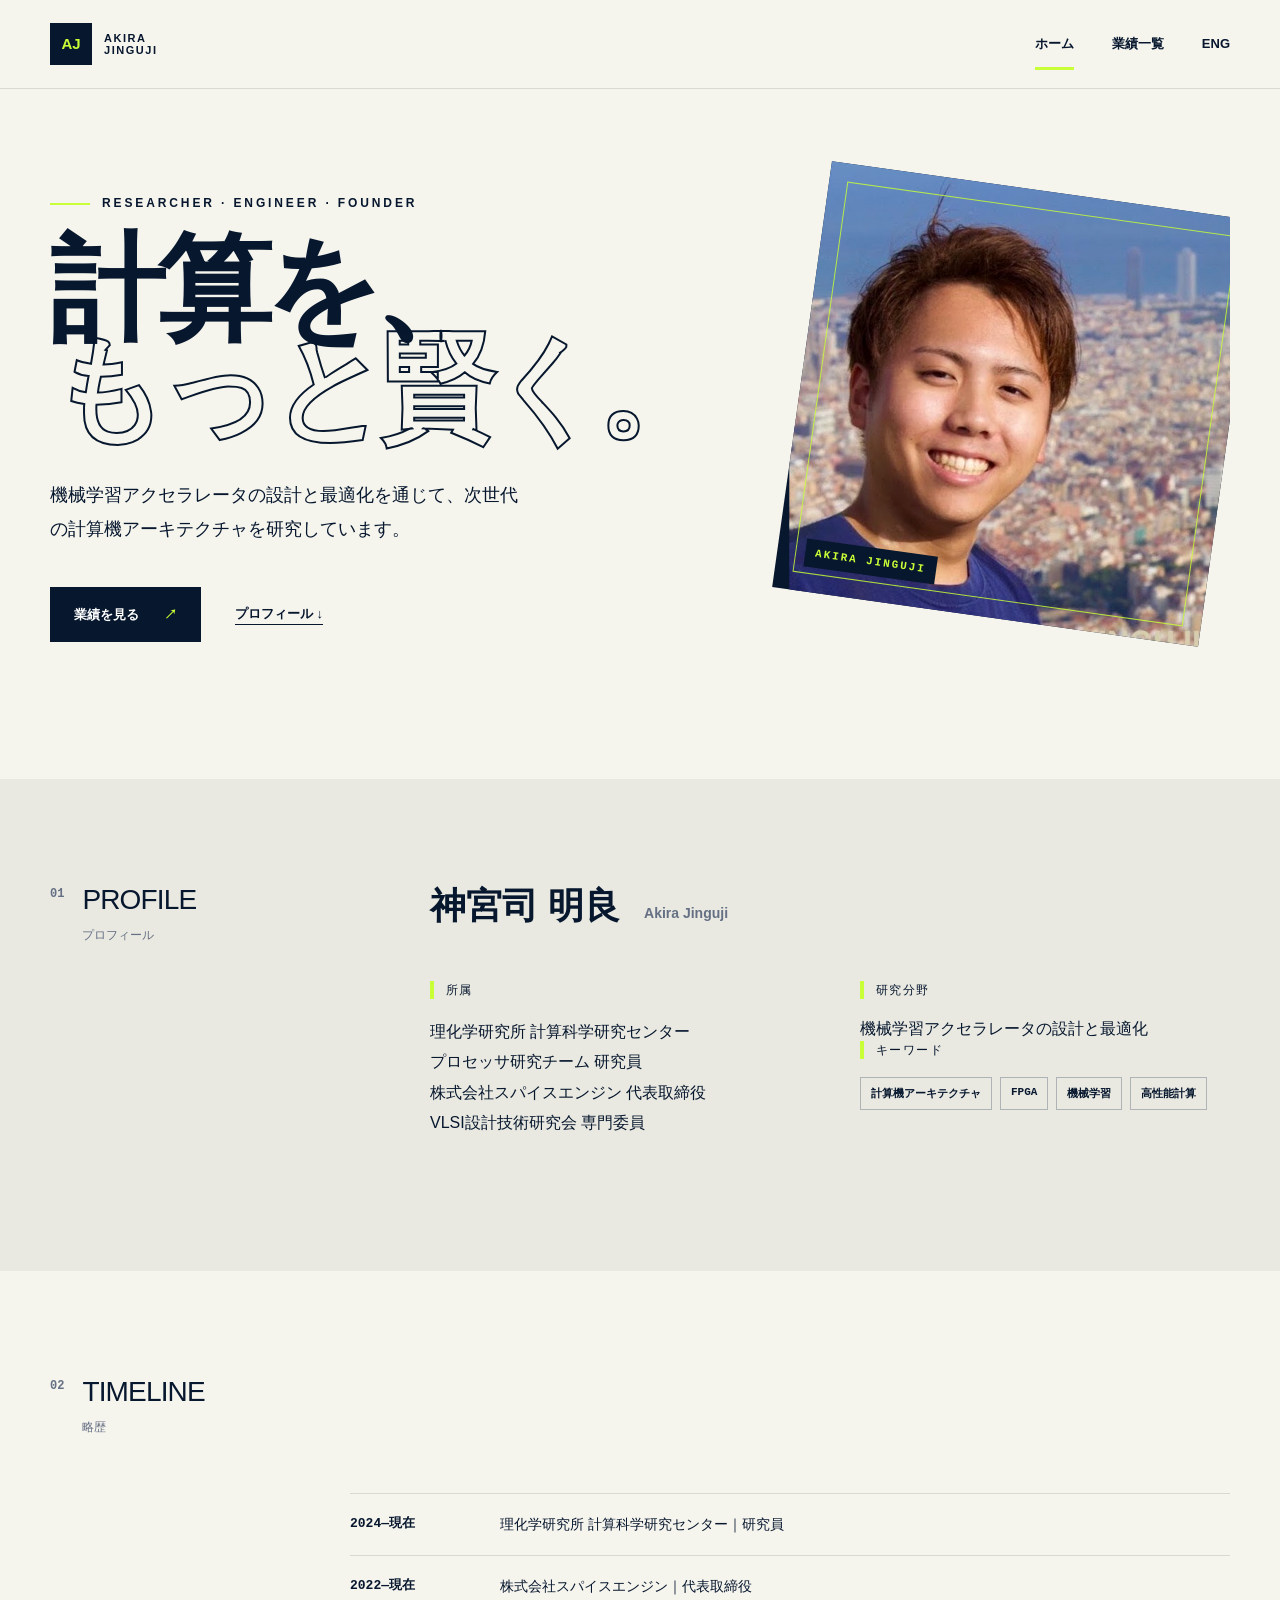
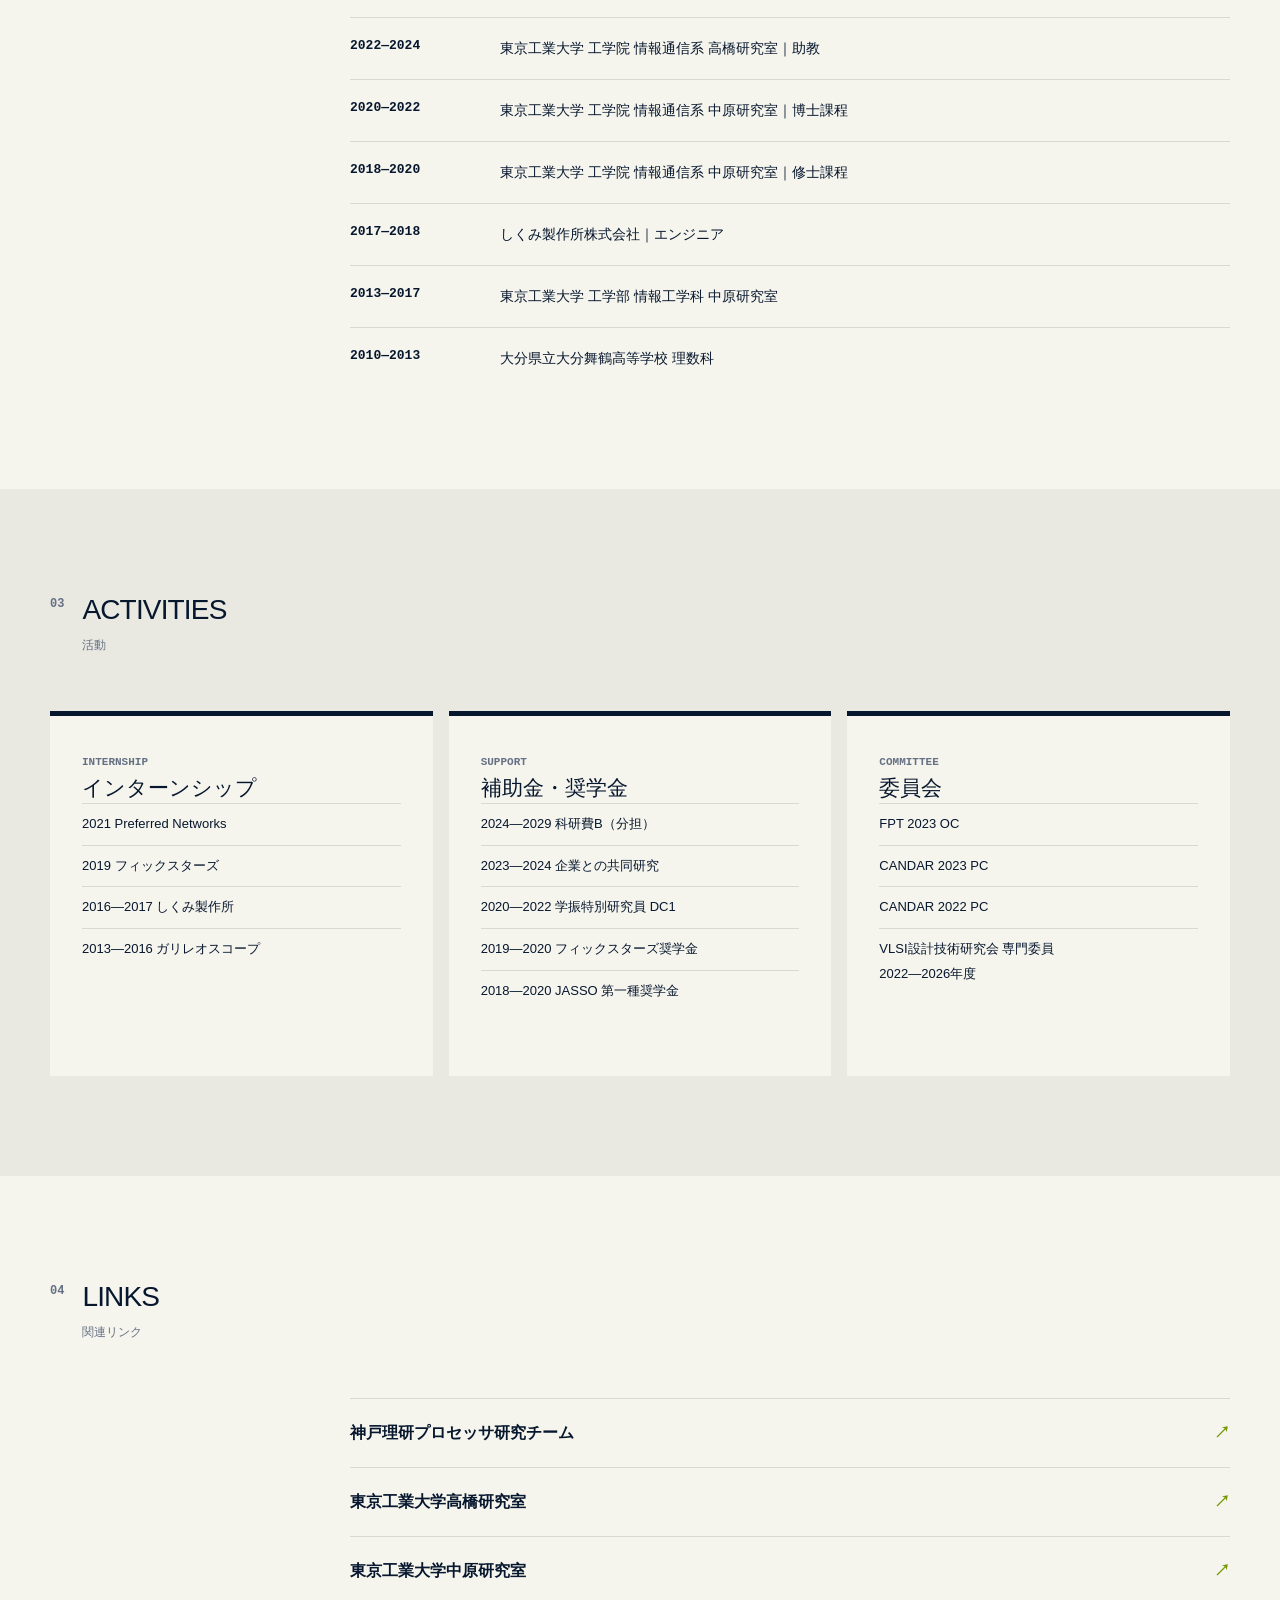
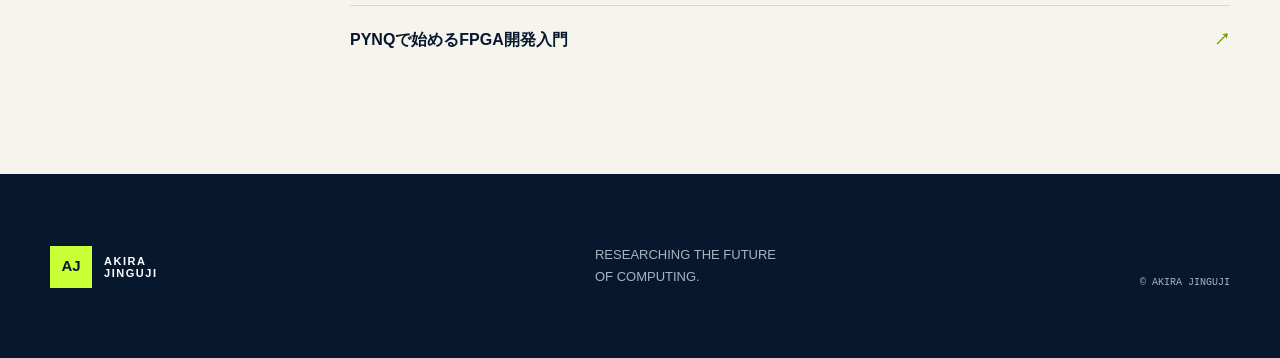
==== index.html @ b2bff331 "Initial import of jinguji.me (mirror of live site, 2026-11-10)" ====
<!DOCTYPE html><html lang="ja"><head><meta charSet="utf-8"/><meta name="viewport" content="width=device-width, initial-scale=1"/><link rel="preload" href="/akira-jinguji-profile.jpeg" as="image"/><link rel="stylesheet" href="/assets/index-BlEd72v3.css" data-rsc-css-href="/assets/index-BlEd72v3.css" data-precedence="vite-rsc/importer-resources"/><link rel="modulepreload" href="/assets/layout-segment-context-BockYdyW.js" crossorigin=""/><link rel="modulepreload" href="/assets/rolldown-runtime-S-ySWqyJ.js" crossorigin=""/><link rel="modulepreload" href="/assets/index-D9ygh9wI.js" crossorigin=""/><link rel="modulepreload" href="/assets/framework-XU8gKkFC.js" crossorigin=""/><link rel="modulepreload" href="/assets/link-DeqRpiX5.js" crossorigin=""/><link rel="modulepreload" href="/assets/query-BbOc3VB2.js" crossorigin=""/><title>神宮司明良 | Akira Jinguji</title><meta name="description" content="神宮司明良 — 機械学習アクセラレータと計算機アーキテクチャの研究"/><link rel="icon" href="/favicon.svg"/><script>self.__VINEXT_RSC_PARAMS__={}</script><script>self.__VINEXT_RSC_NAV__={"pathname":"/","searchParams":[]}</script><link rel="modulepreload" href="/assets/index-D9ygh9wI.js" />
</head><body><header><div class="wrap nav"><a href="/" class="logo"><b>AJ</b><span>AKIRA<br/>JINGUJI</span></a><nav aria-label="メインナビゲーション"><a href="/" class="active">ホーム</a><a href="/publications" class="">業績一覧</a><a href="/eng" class="">ENG</a></nav></div></header><main><section class="hero wrap"><div class="eyebrow">RESEARCHER · ENGINEER · FOUNDER</div><h1>計算を、<br/><span>もっと賢く。</span></h1><p class="hero-copy">機械学習アクセラレータの設計と最適化を通じて、次世代の計算機アーキテクチャを研究しています。</p><div class="hero-actions"><a href="/publications" class="button">業績を見る <b>↗</b></a><a class="text-link" href="#profile">プロフィール ↓</a></div><div class="hero-mark photo-mark"><img src="/akira-jinguji-profile.jpeg" alt="バルセロナの街並みを背景にした神宮司明良"/><i aria-hidden="true"></i></div></section><section id="profile" class="band"><div class="wrap profile-grid"><div class="section-title"><span>01</span><div><h2>PROFILE</h2><p>プロフィール</p></div></div><div class="profile-main"><p class="lead">神宮司 明良 <small>Akira Jinguji</small></p><div class="info-grid"><div><h3>所属</h3><ul><li>理化学研究所 計算科学研究センター<br/>プロセッサ研究チーム 研究員</li><li>株式会社スパイスエンジン 代表取締役</li><li>VLSI設計技術研究会 専門委員</li></ul></div><div><h3>研究分野</h3><p>機械学習アクセラレータの設計と最適化</p><h3>キーワード</h3><div class="tags"><span>計算機アーキテクチャ</span><span>FPGA</span><span>機械学習</span><span>高性能計算</span></div></div></div></div></div></section><section class="wrap section"><div class="section-title"><span>02</span><div><h2>TIMELINE</h2><p>略歴</p></div></div><div class="timeline"><div class="timeline-row"><time>2024—現在</time><p>理化学研究所 計算科学研究センター｜研究員</p></div><div class="timeline-row"><time>2022—現在</time><p>株式会社スパイスエンジン｜代表取締役</p></div><div class="timeline-row"><time>2022—2024</time><p>東京工業大学 工学院 情報通信系 高橋研究室｜助教</p></div><div class="timeline-row"><time>2020—2022</time><p>東京工業大学 工学院 情報通信系 中原研究室｜博士課程</p></div><div class="timeline-row"><time>2018—2020</time><p>東京工業大学 工学院 情報通信系 中原研究室｜修士課程</p></div><div class="timeline-row"><time>2017—2018</time><p>しくみ製作所株式会社｜エンジニア</p></div><div class="timeline-row"><time>2013—2017</time><p>東京工業大学 工学部 情報工学科 中原研究室</p></div><div class="timeline-row"><time>2010—2013</time><p>大分県立大分舞鶴高等学校 理数科</p></div></div></section><section class="band"><div class="wrap section"><div class="section-title"><span>03</span><div><h2>ACTIVITIES</h2><p>活動</p></div></div><div class="cards"><article><span>INTERNSHIP</span><h3>インターンシップ</h3><ul><li>2021 Preferred Networks</li><li>2019 フィックスターズ</li><li>2016—2017 しくみ製作所</li><li>2013—2016 ガリレオスコープ</li></ul></article><article><span>SUPPORT</span><h3>補助金・奨学金</h3><ul><li>2024—2029 科研費B（分担）</li><li>2023—2024 企業との共同研究</li><li>2020—2022 学振特別研究員 DC1</li><li>2019—2020 フィックスターズ奨学金</li><li>2018—2020 JASSO 第一種奨学金</li></ul></article><article><span>COMMITTEE</span><h3>委員会</h3><ul><li>FPT 2023 OC</li><li>CANDAR 2023 PC</li><li>CANDAR 2022 PC</li><li>VLSI設計技術研究会 専門委員<br/>2022—2026年度</li></ul></article></div></div></section><section class="wrap section links"><div class="section-title"><span>04</span><div><h2>LINKS</h2><p>関連リンク</p></div></div><div><a href="https://www.r-ccs.riken.jp/research/labs/processor/">神戸理研プロセッサ研究チーム <b>↗</b></a><a href="https://www.eda.ict.e.titech.ac.jp/">東京工業大学高橋研究室 <b>↗</b></a><a href="https://sites.google.com/view/nakahara-lab/">東京工業大学中原研究室 <b>↗</b></a><a href="https://qiita.com/jingurix/items/86b9f08c3c990c3bff9a">PYNQで始めるFPGA開発入門 <b>↗</b></a></div></section></main><footer><div class="wrap"><div class="logo light"><b>AJ</b><span>AKIRA<br/>JINGUJI</span></div><p>RESEARCHING THE FUTURE<br/>OF COMPUTING.</p><small>© AKIRA JINGUJI</small></div></footer><script id="_R_">import("/assets/index-D9ygh9wI.js")</script><script>(function(){function c(){var b=a.contentDocument||(a.contentWindow&&a.contentWindow.document);if(b){var d=b.createElement('script');d.innerHTML="window.__CF$cv$params={r:'a5823e61085ba465',t:'MTc5NDI4NDIwNg=='};var l=window.parent.location,o;try{o=new URL(l.origin).origin}catch(e){try{o=new URL(new URL(l.href).origin).origin}catch(e){o=''}}var u='/cdn-cgi/challenge-platform/scripts/jsd/main.js?ray=a5823e61085ba465',a=document.createElement('script');a.src=o?new URL(u,o).href:u;document.getElementsByTagName('head')[0].appendChild(a);";b.getElementsByTagName('head')[0].appendChild(d)}}if(document.body){var a=document.createElement('iframe');a.height=1;a.width=1;a.style.position='absolute';a.style.top=0;a.style.left=0;a.style.border='none';a.style.visibility='hidden';document.body.appendChild(a);if('loading'!==document.readyState)c();else if(window.addEventListener)document.addEventListener('DOMContentLoaded',c);else{var e=document.onreadystatechange||function(){};document.onreadystatechange=function(b){e(b);'loading'!==document.readyState&&(document.onreadystatechange=e,c())}}}})();</script></body></html><script>self.__VINEXT_RSC_CHUNKS__=self.__VINEXT_RSC_CHUNKS__||[];self.__VINEXT_RSC_CHUNKS__.push("2:I[\"b843a7408a43\",[],\"Children\",1]\n3:I[\"e791668edc18\",[],\"LayoutSegmentProvider\",1]\n4:I[\"b843a7408a43\",[],\"Slot\",1]\n5:I[\"ffa4af8fdc37\",[],\"RedirectBoundary\",1]\n:HL[\"/assets/index-BlEd72v3.css\",\"style\"]\n0:{\"__route\":\"route:/\",\"__interceptionContext\":null,\"__layoutIds\":[\"layout:/\"],\"__rootLayout\":\"/\",\"page:/\":\"$L1\",\"layout:/\":[[[[\"$\",\"link\",\"css:/assets/index-BlEd72v3.css\",{\"rel\":\"stylesheet\",\"precedence\":\"vite-rsc/importer-resources\",\"href\":\"/assets/index-BlEd72v3.css\",\"data-rsc-css-href\":\"/assets/index-BlEd72v3.css\"}],\"$undefined\"],[\"$\",\"html\",null,{\"lang\":\"ja\",\"children\":[\"$\",\"body\",null,{\"children\":[\"$\",\"$L2\",null,{}]}]}]],null],\"route:/\":[[[\"$\",\"meta\",null,{\"charSet\":\"utf-8\"}],[[\"$\",\"title\",\"0\",{\"children\":\"神宮司明良 | Akira Jinguji\"}],[\"$\",\"meta\",\"1\",{\"name\":\"description\",\"content\":\"神宮司明良 — 機械学習アクセラレータと計算機アーキテクチャの研究\"}],[\"$\",\"link\",\"2\",{\"rel\":\"icon\",\"href\":\"/favicon.svg\"}]],[[\"$\",\"meta\",\"0\",{\"name\":\"viewport\",\"content\":\"width=device-width, initial-scale=1\"}]]],[\"$\",\"$L3\",null,{\"segmentMap\":{\"children\":[]},\"children\":[\"$\",\"$L4\",null,{\"id\":\"layout:/\",\"parallelSlots\":\"$undefined\",\"children\":[\"$\",\"$L5\",null,{\"children\":[\"$\",\"$L3\",null,{\"segmentMap\":{\"children\":[]},\"children\":[\"$\",\"$L4\",null,{\"id\":\"page:/\"}]}]}]}]}]],\"__layoutFlags\":{\"layout:/\":\"s\"},\"__artifactCompatibility\":{\"schemaVersion\":1,\"graphVersion\":\"app-route-graph:4uhn5s1wvoptc\",\"deploymentVersion\":\"94d5156c-2a28-4d68-a8fc-79b40a10e44a\",\"appElementsSchemaVersion\":1,\"rscPayloadSchemaVersion\":1,\"rootBoundaryId\":\"/\",\"renderEpoch\":null}}\n")</script><script>self.__VINEXT_RSC_CHUNKS__=self.__VINEXT_RSC_CHUNKS__||[];self.__VINEXT_RSC_CHUNKS__.push("6:I[\"c2747888630f\",[],\"default\",1]\n:HL[\"/akira-jinguji-profile.jpeg\",\"image\"]\n")</script><script>self.__VINEXT_RSC_CHUNKS__=self.__VINEXT_RSC_CHUNKS__||[];self.__VINEXT_RSC_CHUNKS__.push("1:[[\"$\",\"header\",null,{\"children\":[\"$\",\"div\",null,{\"className\":\"wrap nav\",\"children\":[[\"$\",\"$L6\",null,{\"className\":\"logo\",\"href\":\"/\",\"children\":[[\"$\",\"b\",null,{\"children\":\"AJ\"}],[\"$\",\"span\",null,{\"children\":[\"AKIRA\",[\"$\",\"br\",null,{}],\"JINGUJI\"]}]]}],[\"$\",\"nav\",null,{\"aria-label\":\"メインナビゲーション\",\"children\":[[\"$\",\"$L6\",null,{\"className\":\"active\",\"href\":\"/\",\"children\":\"ホーム\"}],[\"$\",\"$L6\",null,{\"className\":\"\",\"href\":\"/publications\",\"children\":\"業績一覧\"}],[\"$\",\"$L6\",null,{\"className\":\"\",\"href\":\"/eng\",\"children\":\"ENG\"}]]}]]}]}],[\"$\",\"main\",null,{\"children\":[[\"$\",\"section\",null,{\"className\":\"hero wrap\",\"children\":[[\"$\",\"div\",null,{\"className\":\"eyebrow\",\"children\":\"RESEARCHER · ENGINEER · FOUNDER\"}],[\"$\",\"h1\",null,{\"children\":[\"計算を、\",[\"$\",\"br\",null,{}],[\"$\",\"span\",null,{\"children\":\"もっと賢く。\"}]]}],[\"$\",\"p\",null,{\"className\":\"hero-copy\",\"children\":\"機械学習アクセラレータの設計と最適化を通じて、次世代の計算機アーキテクチャを研究しています。\"}],[\"$\",\"div\",null,{\"className\":\"hero-actions\",\"children\":[[\"$\",\"$L6\",null,{\"className\":\"button\",\"href\":\"/publications\",\"children\":[\"業績を見る \",[\"$\",\"b\",null,{\"children\":\"↗\"}]]}],[\"$\",\"a\",null,{\"className\":\"text-link\",\"href\":\"#profile\",\"children\":\"プロフィール ↓\"}]]}],[\"$\",\"div\",null,{\"className\":\"hero-mark photo-mark\",\"children\":[[\"$\",\"img\",null,{\"src\":\"/akira-jinguji-profile.jpeg\",\"alt\":\"バルセロナの街並みを背景にした神宮司明良\"}],[\"$\",\"i\",null,{\"aria-hidden\":\"true\"}]]}]]}],[\"$\",\"section\",null,{\"id\":\"profile\",\"className\":\"band\",\"children\":[\"$\",\"div\",null,{\"className\":\"wrap profile-grid\",\"children\":[[\"$\",\"div\",null,{\"className\":\"section-title\",\"children\":[[\"$\",\"span\",null,{\"children\":\"01\"}],[\"$\",\"div\",null,{\"children\":[[\"$\",\"h2\",null,{\"children\":\"PROFILE\"}],[\"$\",\"p\",null,{\"children\":\"プロフィール\"}]]}]]}],[\"$\",\"div\",null,{\"className\":\"profile-main\",\"children\":[[\"$\",\"p\",null,{\"className\":\"lead\",\"children\":[\"神宮司 明良 \",[\"$\",\"small\",null,{\"children\":\"Akira Jinguji\"}]]}],[\"$\",\"div\",null,{\"className\":\"info-grid\",\"children\":[[\"$\",\"div\",null,{\"children\":[[\"$\",\"h3\",null,{\"children\":\"所属\"}],[\"$\",\"ul\",null,{\"children\":[[\"$\",\"li\",null,{\"children\":[\"理化学研究所 計算科学研究センター\",[\"$\",\"br\",null,{}],\"プロセッサ研究チーム 研究員\"]}],[\"$\",\"li\",null,{\"children\":\"株式会社スパイスエンジン 代表取締役\"}],[\"$\",\"li\",null,{\"children\":\"VLSI設計技術研究会 専門委員\"}]]}]]}],[\"$\",\"div\",null,{\"children\":[[\"$\",\"h3\",null,{\"children\":\"研究分野\"}],[\"$\",\"p\",null,{\"children\":\"機械学習アクセラレータの設計と最適化\"}],[\"$\",\"h3\",null,{\"children\":\"キーワード\"}],[\"$\",\"div\",null,{\"className\":\"tags\",\"children\":[[\"$\",\"span\",null,{\"children\":\"計算機アーキテクチャ\"}],[\"$\",\"span\",null,{\"children\":\"FPGA\"}],[\"$\",\"span\",null,{\"children\":\"機械学習\"}],[\"$\",\"span\",null,{\"children\":\"高性能計算\"}]]}]]}]]}]]}]]}]}],[\"$\",\"section\",null,{\"className\":\"wrap section\",\"children\":[[\"$\",\"div\",null,{\"className\":\"section-title\",\"children\":[[\"$\",\"span\",null,{\"children\":\"02\"}],[\"$\",\"div\",null,{\"children\":[[\"$\",\"h2\",null,{\"children\":\"TIMELINE\"}],[\"$\",\"p\",null,{\"children\":\"略歴\"}]]}]]}],[\"$\",\"div\",null,{\"className\":\"timeline\",\"children\":[[\"$\",\"div\",\"2024—現在理化学研究所 計算科学研究センター｜研究員\",{\"className\":\"timeline-row\",\"children\":[[\"$\",\"time\",null,{\"children\":\"2024—現在\"}],[\"$\",\"p\",null,{\"children\":\"理化学研究所 計算科学研究センター｜研究員\"}]]}],[\"$\",\"div\",\"2022—現在株式会社スパイスエンジン｜代表取締役\",{\"className\":\"timeline-row\",\"children\":[[\"$\",\"time\",null,{\"children\":\"2022—現在\"}],[\"$\",\"p\",null,{\"children\":\"株式会社スパイスエンジン｜代表取締役\"}]]}],[\"$\",\"div\",\"2022—2024東京工業大学 工学院 情報通信系 高橋研究室｜助教\",{\"className\":\"timeline-row\",\"children\":[[\"$\",\"time\",null,{\"children\":\"2022—2024\"}],[\"$\",\"p\",null,{\"children\":\"東京工業大学 工学院 情報通信系 高橋研究室｜助教\"}]]}],[\"$\",\"div\",\"2020—2022東京工業大学 工学院 情報通信系 中原研究室｜博士課程\",{\"className\":\"timeline-row\",\"children\":[[\"$\",\"time\",null,{\"children\":\"2020—2022\"}],[\"$\",\"p\",null,{\"children\":\"東京工業大学 工学院 情報通信系 中原研究室｜博士課程\"}]]}],[\"$\",\"div\",\"2018—2020東京工業大学 工学院 情報通信系 中原研究室｜修士課程\",{\"className\":\"timeline-row\",\"children\":[[\"$\",\"time\",null,{\"children\":\"2018—2020\"}],[\"$\",\"p\",null,{\"children\":\"東京工業大学 工学院 情報通信系 中原研究室｜修士課程\"}]]}],[\"$\",\"div\",\"2017—2018しくみ製作所株式会社｜エンジニア\",{\"className\":\"timeline-row\",\"children\":[[\"$\",\"time\",null,{\"children\":\"2017—2018\"}],[\"$\",\"p\",null,{\"children\":\"しくみ製作所株式会社｜エンジニア\"}]]}],[\"$\",\"div\",\"2013—2017東京工業大学 工学部 情報工学科 中原研究室\",{\"className\":\"timeline-row\",\"children\":[[\"$\",\"time\",null,{\"children\":\"2013—2017\"}],[\"$\",\"p\",null,{\"children\":\"東京工業大学 工学部 情報工学科 中原研究室\"}]]}],[\"$\",\"div\",\"2010—2013大分県立大分舞鶴高等学校 理数科\",{\"className\":\"timeline-row\",\"children\":[[\"$\",\"time\",null,{\"children\":\"2010—2013\"}],[\"$\",\"p\",null,{\"children\":\"大分県立大分舞鶴高等学校 理数科\"}]]}]]}]]}],[\"$\",\"section\",null,{\"className\":\"band\",\"children\":[\"$\",\"div\",null,{\"className\":\"wrap section\",\"children\":[[\"$\",\"div\",null,{\"className\":\"section-title\",\"children\":[[\"$\",\"span\",null,{\"children\":\"03\"}],[\"$\",\"div\",null,{\"children\":[[\"$\",\"h2\",null,{\"children\":\"ACTIVITIES\"}],[\"$\",\"p\",null,{\"children\":\"活動\"}]]}]]}],[\"$\",\"div\",null,{\"className\":\"cards\",\"children\":[[\"$\",\"article\",null,{\"children\":[[\"$\",\"span\",null,{\"children\":\"INTERNSHIP\"}],[\"$\",\"h3\",null,{\"children\":\"インターンシップ\"}],[\"$\",\"ul\",null,{\"children\":[[\"$\",\"li\",null,{\"children\":\"2021 Preferred Networks\"}],[\"$\",\"li\",null,{\"children\":\"2019 フィックスターズ\"}],[\"$\",\"li\",null,{\"children\":\"2016—2017 しくみ製作所\"}],[\"$\",\"li\",null,{\"children\":\"2013—2016 ガリレオスコープ\"}]]}]]}],[\"$\",\"article\",null,{\"children\":[[\"$\",\"span\",null,{\"children\":\"SUPPORT\"}],\"$L7\",\"$L8\"]}],\"$L9\"]}]]}]}],\"$La\"]}],\"$Lb\"]\n7:[\"$\",\"h3\",null,{\"children\":\"補助金・奨学金\"}]\n8:[\"$\",\"ul\",null,{\"children\":[[\"$\",\"li\",null,{\"children\":\"2024—2029 科研費B（分担）\"}],[\"$\",\"li\",null,{\"children\":\"2023—2024 企業との共同研究\"}],[\"$\",\"li\",null,{\"children\":\"2020—2022 学振特別研究員 DC1\"}],[\"$\",\"li\",null,{\"children\":\"2019—2020 フィックスターズ奨学金\"}],[\"$\",\"li\",null,{\"children\":\"2018—2020 JASSO 第一種奨学金\"}]]}]\n9:[\"$\",\"article\",null,{\"children\":[[\"$\",\"span\",null,{\"children\":\"COMMITTEE\"}],[\"$\",\"h3\",null,{\"children\":\"委員会\"}],[\"$\",\"ul\",null,{\"children\":[[\"$\",\"li\",null,{\"children\":\"FPT 2023 OC\"}],[\"$\",\"li\",null,{\"children\":\"CANDAR 2023 PC\"}],[\"$\",\"li\",null,{\"children\":\"CANDAR 2022 PC\"}],[\"$\",\"li\",null,{\"children\":[\"VLSI設計技術研究会 専門委員\",[\"$\",\"br\",null,{}],\"2022—2026年度\"]}]]}]]}]\n")</script><script>self.__VINEXT_RSC_CHUNKS__=self.__VINEXT_RSC_CHUNKS__||[];self.__VINEXT_RSC_CHUNKS__.push("a:[\"$\",\"section\",null,{\"className\":\"wrap section links\",\"children\":[[\"$\",\"div\",null,{\"className\":\"section-title\",\"children\":[[\"$\",\"span\",null,{\"children\":\"04\"}],[\"$\",\"div\",null,{\"children\":[[\"$\",\"h2\",null,{\"children\":\"LINKS\"}],[\"$\",\"p\",null,{\"children\":\"関連リンク\"}]]}]]}],[\"$\",\"div\",null,{\"children\":[[\"$\",\"a\",null,{\"href\":\"https://www.r-ccs.riken.jp/research/labs/processor/\",\"children\":[\"神戸理研プロセッサ研究チーム \",[\"$\",\"b\",null,{\"children\":\"↗\"}]]}],[\"$\",\"a\",null,{\"href\":\"https://www.eda.ict.e.titech.ac.jp/\",\"children\":[\"東京工業大学高橋研究室 \",[\"$\",\"b\",null,{\"children\":\"↗\"}]]}],[\"$\",\"a\",null,{\"href\":\"https://sites.google.com/view/nakahara-lab/\",\"children\":[\"東京工業大学中原研究室 \",[\"$\",\"b\",null,{\"children\":\"↗\"}]]}],[\"$\",\"a\",null,{\"href\":\"https://qiita.com/jingurix/items/86b9f08c3c990c3bff9a\",\"children\":[\"PYNQで始めるFPGA開発入門 \",[\"$\",\"b\",null,{\"children\":\"↗\"}]]}]]}]]}]\nb:[\"$\",\"footer\",null,{\"children\":[\"$\",\"div\",null,{\"className\":\"wrap\",\"children\":[[\"$\",\"div\",null,{\"className\":\"logo light\",\"children\":[[\"$\",\"b\",null,{\"children\":\"AJ\"}],[\"$\",\"span\",null,{\"children\":[\"AKIRA\",[\"$\",\"br\",null,{}],\"JINGUJI\"]}]]}],[\"$\",\"p\",null,{\"children\":[\"RESEARCHING THE FUTURE\",[\"$\",\"br\",null,{}],\"OF COMPUTING.\"]}],[\"$\",\"small\",null,{\"children\":\"© AKIRA JINGUJI\"}]]}]}]\n")</script><script>self.__VINEXT_RSC_DONE__=true</script>
---- assets/index-BlEd72v3.css ----
/*! tailwindcss v4.2.1 | MIT License | https://tailwindcss.com */
@layer theme{:root,:host{--font-sans:ui-sans-serif, system-ui, sans-serif, "Apple Color Emoji", "Segoe UI Emoji", "Segoe UI Symbol", "Noto Color Emoji";--font-mono:ui-monospace, SFMono-Regular, Menlo, Monaco, Consolas, "Liberation Mono", "Courier New", monospace;--spacing:.25rem;--default-font-family:var(--font-sans);--default-mono-font-family:var(--font-mono)}}@layer base{*,:after,:before,::backdrop{box-sizing:border-box;border:0 solid;margin:0;padding:0}::file-selector-button{box-sizing:border-box;border:0 solid;margin:0;padding:0}html,:host{-webkit-text-size-adjust:100%;tab-size:4;line-height:1.5;font-family:var(--default-font-family,ui-sans-serif, system-ui, sans-serif, "Apple Color Emoji", "Segoe UI Emoji", "Segoe UI Symbol", "Noto Color Emoji");font-feature-settings:var(--default-font-feature-settings,normal);font-variation-settings:var(--default-font-variation-settings,normal);-webkit-tap-highlight-color:transparent}hr{height:0;color:inherit;border-top-width:1px}abbr:where([title]){-webkit-text-decoration:underline dotted;text-decoration:underline dotted}h1,h2,h3,h4,h5,h6{font-size:inherit;font-weight:inherit}a{color:inherit;-webkit-text-decoration:inherit;-webkit-text-decoration:inherit;-webkit-text-decoration:inherit;-webkit-text-decoration:inherit;text-decoration:inherit}b,strong{font-weight:bolder}code,kbd,samp,pre{font-family:var(--default-mono-font-family,ui-monospace, SFMono-Regular, Menlo, Monaco, Consolas, "Liberation Mono", "Courier New", monospace);font-feature-settings:var(--default-mono-font-feature-settings,normal);font-variation-settings:var(--default-mono-font-variation-settings,normal);font-size:1em}small{font-size:80%}sub,sup{vertical-align:baseline;font-size:75%;line-height:0;position:relative}sub{bottom:-.25em}sup{top:-.5em}table{text-indent:0;border-color:inherit;border-collapse:collapse}:-moz-focusring{outline:auto}progress{vertical-align:baseline}summary{display:list-item}ol,ul,menu{list-style:none}img,svg,video,canvas,audio,iframe,embed,object{vertical-align:middle;display:block}img,video{max-width:100%;height:auto}button,input,select,optgroup,textarea{font:inherit;font-feature-settings:inherit;font-variation-settings:inherit;letter-spacing:inherit;color:inherit;opacity:1;background-color:#0000;border-radius:0}::file-selector-button{font:inherit;font-feature-settings:inherit;font-variation-settings:inherit;letter-spacing:inherit;color:inherit;opacity:1;background-color:#0000;border-radius:0}:where(select:is([multiple],[size])) optgroup{font-weight:bolder}:where(select:is([multiple],[size])) optgroup option{padding-inline-start:20px}::file-selector-button{margin-inline-end:4px}::placeholder{opacity:1}@supports (not ((-webkit-appearance:-apple-pay-button))) or (contain-intrinsic-size:1px){::placeholder{color:currentColor}@supports (color:color-mix(in lab, red, red)){::placeholder{color:color-mix(in oklab, currentcolor 50%, transparent)}}}textarea{resize:vertical}::-webkit-search-decoration{-webkit-appearance:none}::-webkit-date-and-time-value{min-height:1lh;text-align:inherit}::-webkit-datetime-edit{display:inline-flex}::-webkit-datetime-edit-fields-wrapper{padding:0}::-webkit-datetime-edit{padding-block:0}::-webkit-datetime-edit-year-field{padding-block:0}::-webkit-datetime-edit-month-field{padding-block:0}::-webkit-datetime-edit-day-field{padding-block:0}::-webkit-datetime-edit-hour-field{padding-block:0}::-webkit-datetime-edit-minute-field{padding-block:0}::-webkit-datetime-edit-second-field{padding-block:0}::-webkit-datetime-edit-millisecond-field{padding-block:0}::-webkit-datetime-edit-meridiem-field{padding-block:0}::-webkit-calendar-picker-indicator{line-height:1}:-moz-ui-invalid{box-shadow:none}button,input:where([type=button],[type=reset],[type=submit]){appearance:button}::file-selector-button{appearance:button}::-webkit-inner-spin-button{height:auto}::-webkit-outer-spin-button{height:auto}[hidden]:where(:not([hidden=until-found])){display:none!important}}@layer components;@layer utilities{.relative{position:relative}.start{inset-inline-start:var(--spacing)}.table{display:table}}:root{--ink:#07172e;--lime:#c9ff36;--paper:#f5f4ed;--muted:#657084;--line:#d8d9d2}*{box-sizing:border-box}html{scroll-behavior:smooth}body{background:var(--paper);color:var(--ink);margin:0;font-family:Arial,Hiragino Kaku Gothic ProN,Yu Gothic,sans-serif}a{color:inherit;text-decoration:none}.wrap{width:min(1180px,100% - 48px);margin:auto}header{z-index:20;-webkit-backdrop-filter:blur(14px);backdrop-filter:blur(14px);border-bottom:1px solid var(--line);background:#f5f4eded;position:sticky;top:0}.nav{justify-content:space-between;align-items:center;height:88px;display:flex}.logo{align-items:center;gap:12px;display:flex}.logo b{background:var(--ink);width:42px;height:42px;color:var(--lime);place-items:center;font-size:15px;display:grid}.logo span{letter-spacing:.14em;font-size:11px;font-weight:800;line-height:1.1}nav{gap:38px;font-size:13px;font-weight:700;display:flex}nav a{padding:34px 0;position:relative}nav a.active:after{content:"";background:var(--lime);height:3px;position:absolute;bottom:18px;left:0;right:0}.hero{min-height:690px;padding:105px 0 80px;position:relative;overflow:hidden}.eyebrow{letter-spacing:.24em;margin-bottom:28px;font-size:12px;font-weight:800}.eyebrow:before{content:"";background:var(--lime);vertical-align:middle;width:40px;height:2px;margin-right:12px;display:inline-block}.hero h1,.subhero h1,.pubhero h1{letter-spacing:-.07em;margin:0;font-size:clamp(68px,9vw,132px);font-weight:900;line-height:.86}.hero h1 span,.subhero h1 span,.pubhero h1 span{color:#0000;-webkit-text-stroke:2px var(--ink)}.hero-copy{width:480px;max-width:100%;margin:40px 0;font-size:18px;line-height:1.9}.hero-actions{align-items:center;gap:34px;display:flex}.button{background:var(--ink);color:#fff;align-items:center;gap:25px;padding:18px 24px;font-size:13px;font-weight:800;display:inline-flex}.button b{color:var(--lime)}.text-link{border-bottom:1px solid;font-size:13px;font-weight:800}.hero-mark{background:var(--ink);width:430px;height:430px;color:var(--lime);place-items:center;display:grid;position:absolute;top:100px;right:0;transform:rotate(8deg)}.hero-mark span{letter-spacing:-.12em;font-size:160px;font-weight:900;transform:rotate(-8deg)}.hero-mark i{border:1px solid #c9ff3680;border-radius:50%;width:300px;height:300px;position:absolute}.band{background:#e9e9e1}.section,.profile-grid{padding:100px 0}.profile-grid{grid-template-columns:300px 1fr;gap:80px;display:grid}.section-title{align-items:flex-start;gap:18px;display:flex}.section-title>span{color:var(--muted);padding-top:8px;font:700 12px monospace}.section-title h2{letter-spacing:-.03em;margin:0;font-size:28px}.section-title p{color:var(--muted);margin:5px 0;font-size:12px}.lead{margin:0 0 48px;font-size:36px;font-weight:900}.lead small{color:var(--muted);margin-left:14px;font-size:14px}.info-grid,.english-grid{grid-template-columns:1fr 1fr;gap:60px;display:grid}.info-grid h3,.english-grid h3{letter-spacing:.12em;border-left:4px solid var(--lime);margin:0 0 18px;padding-left:12px;font-size:12px}.info-grid ul,.cards ul,.english-grid ul{margin:0 0 32px;padding:0;line-height:1.9;list-style:none}.tags{flex-wrap:wrap;gap:8px;display:flex}.tags span{border:1px solid #aeb3b5;padding:8px 10px;font:700 11px monospace}.section>.section-title{margin-bottom:52px}.timeline{margin-left:300px}.timeline-row{border-top:1px solid var(--line);grid-template-columns:150px 1fr;padding:20px 0;display:grid}.timeline-row time{font:700 13px monospace}.timeline-row p{margin:0;font-size:14px}.cards{grid-template-columns:repeat(3,1fr);gap:16px;display:grid}.cards article{background:var(--paper);border-top:5px solid var(--ink);min-height:300px;padding:32px}.cards article>span{color:var(--muted);font:700 11px monospace}.cards h3{font-size:21px}.cards li{border-top:1px solid var(--line);padding:8px 0;font-size:13px}.links>div:last-child{margin-left:300px}.links a{border-top:1px solid var(--line);justify-content:space-between;padding:22px 0;font-weight:700;display:flex}.links a b{color:#749700}footer{background:var(--ink);color:#fff;padding:70px 0}footer .wrap{grid-template-columns:1fr 1fr auto;align-items:end;display:grid}.logo.light b{background:var(--lime);color:var(--ink)}footer p{color:#aab3c0;font-size:13px;line-height:1.7}footer small{color:#aab3c0;font:10px monospace}.subhero,.pubhero{padding:100px 0 90px}.subhero p,.pubhero p{margin-top:35px;font-size:17px;line-height:1.8}.english-grid{margin-left:300px}.english-grid h3:not(:first-child){margin-top:38px}.mini-time p{border-top:1px solid var(--line);margin:0;padding:12px 0;font-size:13px}.mini-time b{margin-bottom:5px;font-family:monospace;display:block}.english-grid .button{margin-top:28px}.pubhero h1{font-size:clamp(52px,9vw,126px)}.pubhero h1 span{-webkit-text-stroke:0;color:var(--lime)}.publication-list{padding-bottom:100px}.pub-section{border-top:1px solid var(--line);padding:70px 0}.pub-heading{grid-template-columns:48px 1fr auto;margin-bottom:30px;display:grid}.pub-heading>span{font:700 12px monospace}.pub-heading h2{margin:0;font-size:31px}.pub-heading p{color:var(--muted);margin:4px 0;font-size:12px}.pub-heading>b{background:var(--lime);border-radius:50%;place-items:center;min-width:40px;height:40px;font:700 12px monospace;display:grid}.pub-section ol{margin:0 0 0 48px;padding:0;list-style:none}.pub-section li{border-top:1px solid var(--line);grid-template-columns:48px 1fr;padding:18px 0;display:grid}.pub-section li>span{color:var(--muted);font:700 11px monospace}.pub-section li p{max-width:930px;margin:0;font-size:14px;line-height:1.65}@media (width<=800px){.wrap{width:min(100% - 30px,1180px)}.nav{height:70px}.nav .logo span{display:none}nav{gap:20px}nav a{padding:25px 0}.hero{min-height:720px;padding-top:70px}.hero-mark{opacity:.96;width:330px;height:330px;top:330px;right:-120px}.hero-mark span{font-size:110px}.hero-mark i{width:230px;height:230px}.profile-grid{grid-template-columns:1fr;gap:40px}.info-grid,.english-grid{grid-template-columns:1fr;gap:25px}.timeline,.links>div:last-child,.english-grid{margin-left:0}.timeline-row{grid-template-columns:110px 1fr}.cards{grid-template-columns:1fr}.cards article{min-height:0}footer .wrap{grid-template-columns:1fr;gap:30px}.pub-section ol{margin-left:0}.pub-heading{grid-template-columns:40px 1fr auto}.subhero,.pubhero{padding-top:70px}.section,.profile-grid{padding:70px 0}}.hero-mark.photo-mark{overflow:hidden}.photo-mark img{object-fit:cover;object-position:50% 45%;filter:saturate(.9)contrast(1.04);width:118%;height:118%;transform:rotate(-8deg)scale(1.05)}.photo-mark i{pointer-events:none;border-color:#c9ff36d1;border-radius:0;width:auto;height:auto;inset:18px}.photo-mark:after{content:"AKIRA JINGUJI";color:var(--lime);letter-spacing:.18em;background:var(--ink);padding:8px 10px;font:800 11px monospace;position:absolute;bottom:25px;left:28px}@media (width<=800px){.photo-mark i{width:auto;height:auto}.photo-mark:after{bottom:20px;left:22px}}
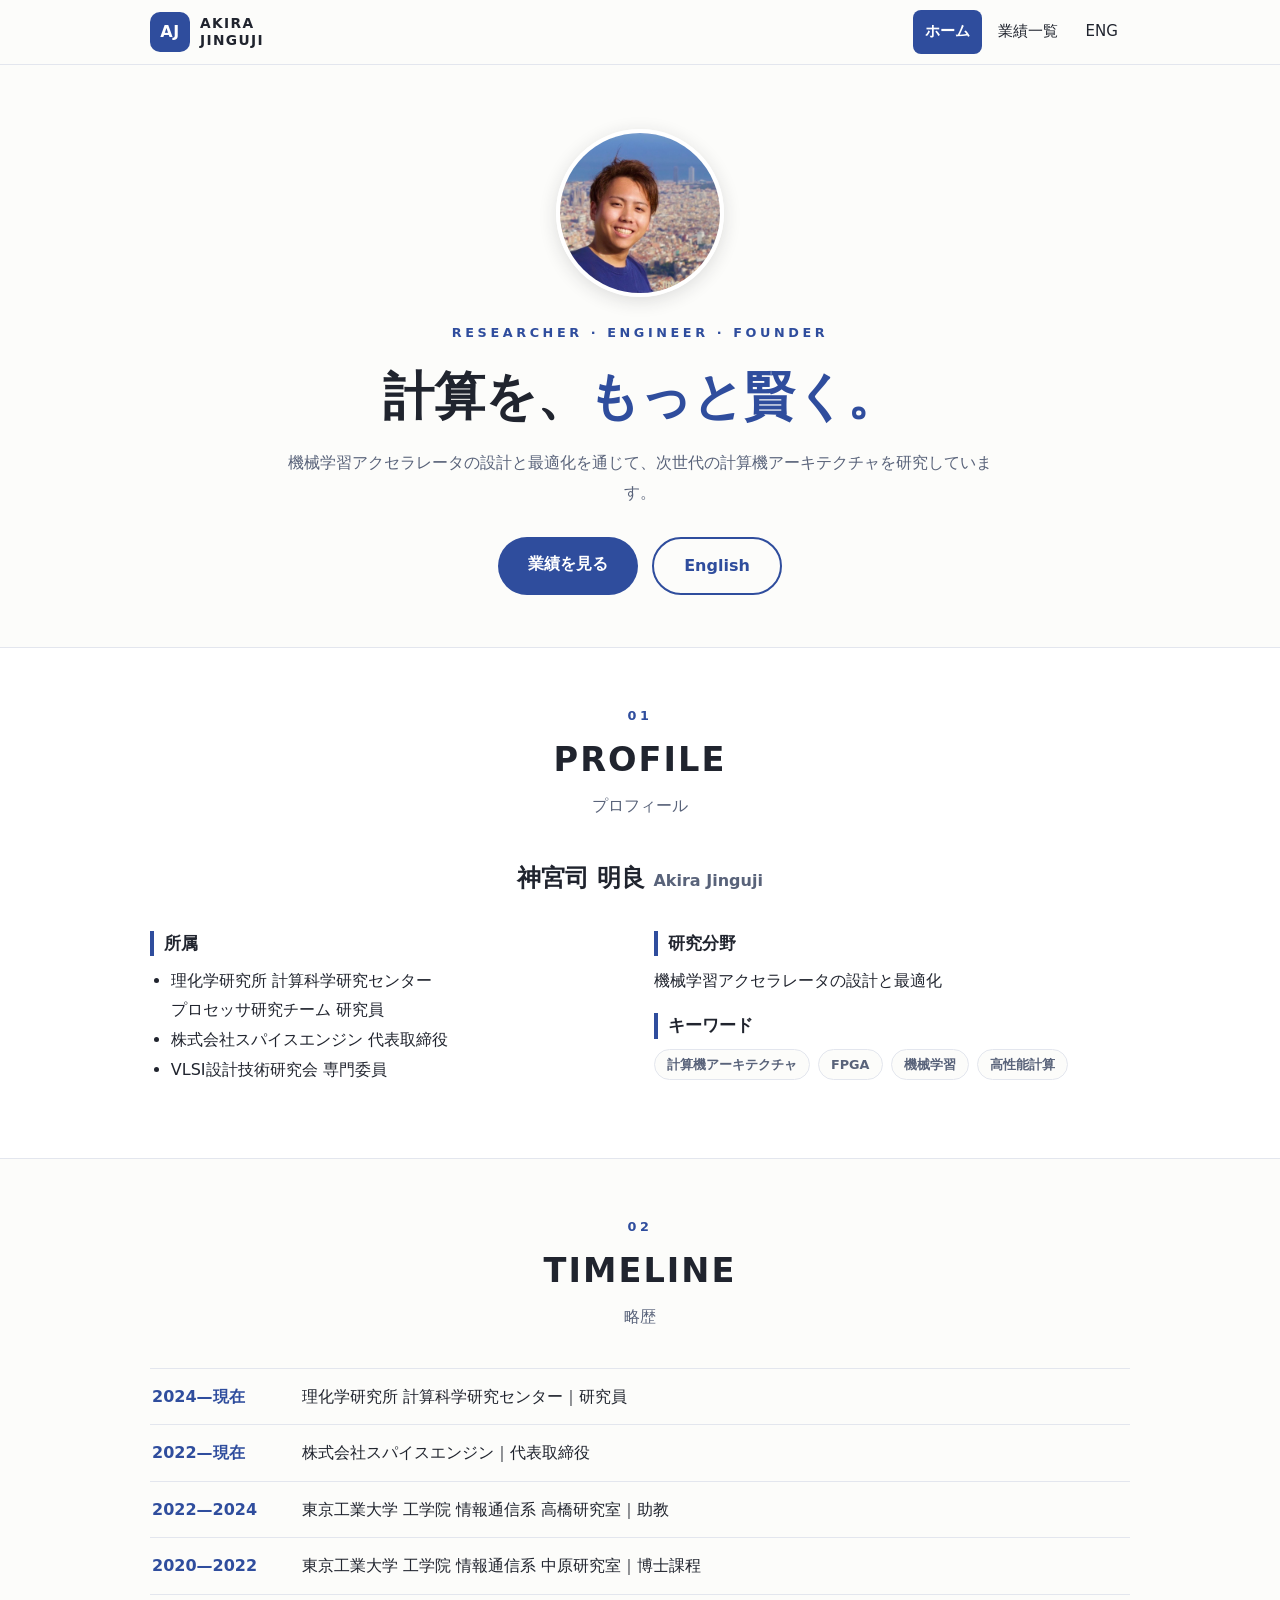
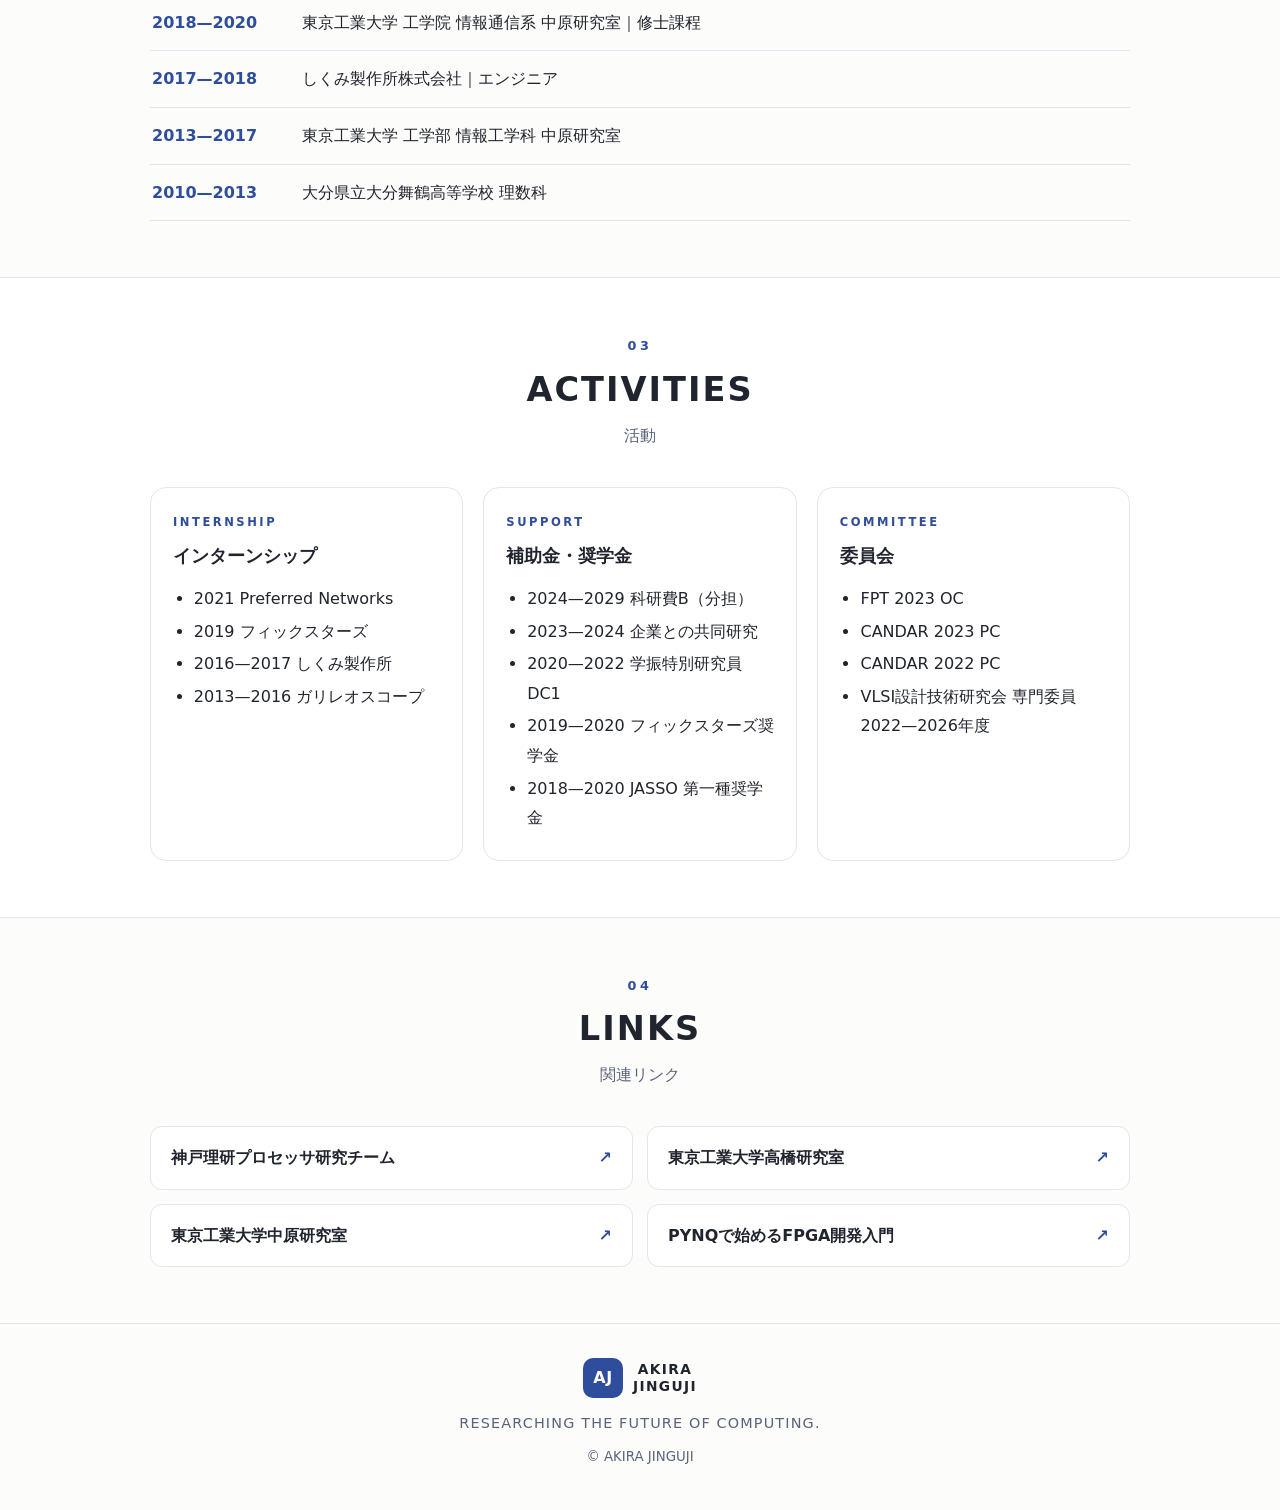
==== commit db9eb3fb: "Redesign jinguji.me: light responsive static pages, content preserved" ====
--- a/index.html
+++ b/index.html
@@ -1,2 +1,286 @@
-<!DOCTYPE html><html lang="ja"><head><meta charSet="utf-8"/><meta name="viewport" content="width=device-width, initial-scale=1"/><link rel="preload" href="/akira-jinguji-profile.jpeg" as="image"/><link rel="stylesheet" href="/assets/index-BlEd72v3.css" data-rsc-css-href="/assets/index-BlEd72v3.css" data-precedence="vite-rsc/importer-resources"/><link rel="modulepreload" href="/assets/layout-segment-context-BockYdyW.js" crossorigin=""/><link rel="modulepreload" href="/assets/rolldown-runtime-S-ySWqyJ.js" crossorigin=""/><link rel="modulepreload" href="/assets/index-D9ygh9wI.js" crossorigin=""/><link rel="modulepreload" href="/assets/framework-XU8gKkFC.js" crossorigin=""/><link rel="modulepreload" href="/assets/link-DeqRpiX5.js" crossorigin=""/><link rel="modulepreload" href="/assets/query-BbOc3VB2.js" crossorigin=""/><title>神宮司明良 | Akira Jinguji</title><meta name="description" content="神宮司明良 — 機械学習アクセラレータと計算機アーキテクチャの研究"/><link rel="icon" href="/favicon.svg"/><script>self.__VINEXT_RSC_PARAMS__={}</script><script>self.__VINEXT_RSC_NAV__={"pathname":"/","searchParams":[]}</script><link rel="modulepreload" href="/assets/index-D9ygh9wI.js" />
-</head><body><header><div class="wrap nav"><a href="/" class="logo"><b>AJ</b><span>AKIRA<br/>JINGUJI</span></a><nav aria-label="メインナビゲーション"><a href="/" class="active">ホーム</a><a href="/publications" class="">業績一覧</a><a href="/eng" class="">ENG</a></nav></div></header><main><section class="hero wrap"><div class="eyebrow">RESEARCHER · ENGINEER · FOUNDER</div><h1>計算を、<br/><span>もっと賢く。</span></h1><p class="hero-copy">機械学習アクセラレータの設計と最適化を通じて、次世代の計算機アーキテクチャを研究しています。</p><div class="hero-actions"><a href="/publications" class="button">業績を見る <b>↗</b></a><a class="text-link" href="#profile">プロフィール ↓</a></div><div class="hero-mark photo-mark"><img src="/akira-jinguji-profile.jpeg" alt="バルセロナの街並みを背景にした神宮司明良"/><i aria-hidden="true"></i></div></section><section id="profile" class="band"><div class="wrap profile-grid"><div class="section-title"><span>01</span><div><h2>PROFILE</h2><p>プロフィール</p></div></div><div class="profile-main"><p class="lead">神宮司 明良 <small>Akira Jinguji</small></p><div class="info-grid"><div><h3>所属</h3><ul><li>理化学研究所 計算科学研究センター<br/>プロセッサ研究チーム 研究員</li><li>株式会社スパイスエンジン 代表取締役</li><li>VLSI設計技術研究会 専門委員</li></ul></div><div><h3>研究分野</h3><p>機械学習アクセラレータの設計と最適化</p><h3>キーワード</h3><div class="tags"><span>計算機アーキテクチャ</span><span>FPGA</span><span>機械学習</span><span>高性能計算</span></div></div></div></div></div></section><section class="wrap section"><div class="section-title"><span>02</span><div><h2>TIMELINE</h2><p>略歴</p></div></div><div class="timeline"><div class="timeline-row"><time>2024—現在</time><p>理化学研究所 計算科学研究センター｜研究員</p></div><div class="timeline-row"><time>2022—現在</time><p>株式会社スパイスエンジン｜代表取締役</p></div><div class="timeline-row"><time>2022—2024</time><p>東京工業大学 工学院 情報通信系 高橋研究室｜助教</p></div><div class="timeline-row"><time>2020—2022</time><p>東京工業大学 工学院 情報通信系 中原研究室｜博士課程</p></div><div class="timeline-row"><time>2018—2020</time><p>東京工業大学 工学院 情報通信系 中原研究室｜修士課程</p></div><div class="timeline-row"><time>2017—2018</time><p>しくみ製作所株式会社｜エンジニア</p></div><div class="timeline-row"><time>2013—2017</time><p>東京工業大学 工学部 情報工学科 中原研究室</p></div><div class="timeline-row"><time>2010—2013</time><p>大分県立大分舞鶴高等学校 理数科</p></div></div></section><section class="band"><div class="wrap section"><div class="section-title"><span>03</span><div><h2>ACTIVITIES</h2><p>活動</p></div></div><div class="cards"><article><span>INTERNSHIP</span><h3>インターンシップ</h3><ul><li>2021 Preferred Networks</li><li>2019 フィックスターズ</li><li>2016—2017 しくみ製作所</li><li>2013—2016 ガリレオスコープ</li></ul></article><article><span>SUPPORT</span><h3>補助金・奨学金</h3><ul><li>2024—2029 科研費B（分担）</li><li>2023—2024 企業との共同研究</li><li>2020—2022 学振特別研究員 DC1</li><li>2019—2020 フィックスターズ奨学金</li><li>2018—2020 JASSO 第一種奨学金</li></ul></article><article><span>COMMITTEE</span><h3>委員会</h3><ul><li>FPT 2023 OC</li><li>CANDAR 2023 PC</li><li>CANDAR 2022 PC</li><li>VLSI設計技術研究会 専門委員<br/>2022—2026年度</li></ul></article></div></div></section><section class="wrap section links"><div class="section-title"><span>04</span><div><h2>LINKS</h2><p>関連リンク</p></div></div><div><a href="https://www.r-ccs.riken.jp/research/labs/processor/">神戸理研プロセッサ研究チーム <b>↗</b></a><a href="https://www.eda.ict.e.titech.ac.jp/">東京工業大学高橋研究室 <b>↗</b></a><a href="https://sites.google.com/view/nakahara-lab/">東京工業大学中原研究室 <b>↗</b></a><a href="https://qiita.com/jingurix/items/86b9f08c3c990c3bff9a">PYNQで始めるFPGA開発入門 <b>↗</b></a></div></section></main><footer><div class="wrap"><div class="logo light"><b>AJ</b><span>AKIRA<br/>JINGUJI</span></div><p>RESEARCHING THE FUTURE<br/>OF COMPUTING.</p><small>© AKIRA JINGUJI</small></div></footer><script id="_R_">import("/assets/index-D9ygh9wI.js")</script><script>(function(){function c(){var b=a.contentDocument||(a.contentWindow&&a.contentWindow.document);if(b){var d=b.createElement('script');d.innerHTML="window.__CF$cv$params={r:'a5823e61085ba465',t:'MTc5NDI4NDIwNg=='};var l=window.parent.location,o;try{o=new URL(l.origin).origin}catch(e){try{o=new URL(new URL(l.href).origin).origin}catch(e){o=''}}var u='/cdn-cgi/challenge-platform/scripts/jsd/main.js?ray=a5823e61085ba465',a=document.createElement('script');a.src=o?new URL(u,o).href:u;document.getElementsByTagName('head')[0].appendChild(a);";b.getElementsByTagName('head')[0].appendChild(d)}}if(document.body){var a=document.createElement('iframe');a.height=1;a.width=1;a.style.position='absolute';a.style.top=0;a.style.left=0;a.style.border='none';a.style.visibility='hidden';document.body.appendChild(a);if('loading'!==document.readyState)c();else if(window.addEventListener)document.addEventListener('DOMContentLoaded',c);else{var e=document.onreadystatechange||function(){};document.onreadystatechange=function(b){e(b);'loading'!==document.readyState&&(document.onreadystatechange=e,c())}}}})();</script></body></html><script>self.__VINEXT_RSC_CHUNKS__=self.__VINEXT_RSC_CHUNKS__||[];self.__VINEXT_RSC_CHUNKS__.push("2:I[\"b843a7408a43\",[],\"Children\",1]\n3:I[\"e791668edc18\",[],\"LayoutSegmentProvider\",1]\n4:I[\"b843a7408a43\",[],\"Slot\",1]\n5:I[\"ffa4af8fdc37\",[],\"RedirectBoundary\",1]\n:HL[\"/assets/index-BlEd72v3.css\",\"style\"]\n0:{\"__route\":\"route:/\",\"__interceptionContext\":null,\"__layoutIds\":[\"layout:/\"],\"__rootLayout\":\"/\",\"page:/\":\"$L1\",\"layout:/\":[[[[\"$\",\"link\",\"css:/assets/index-BlEd72v3.css\",{\"rel\":\"stylesheet\",\"precedence\":\"vite-rsc/importer-resources\",\"href\":\"/assets/index-BlEd72v3.css\",\"data-rsc-css-href\":\"/assets/index-BlEd72v3.css\"}],\"$undefined\"],[\"$\",\"html\",null,{\"lang\":\"ja\",\"children\":[\"$\",\"body\",null,{\"children\":[\"$\",\"$L2\",null,{}]}]}]],null],\"route:/\":[[[\"$\",\"meta\",null,{\"charSet\":\"utf-8\"}],[[\"$\",\"title\",\"0\",{\"children\":\"神宮司明良 | Akira Jinguji\"}],[\"$\",\"meta\",\"1\",{\"name\":\"description\",\"content\":\"神宮司明良 — 機械学習アクセラレータと計算機アーキテクチャの研究\"}],[\"$\",\"link\",\"2\",{\"rel\":\"icon\",\"href\":\"/favicon.svg\"}]],[[\"$\",\"meta\",\"0\",{\"name\":\"viewport\",\"content\":\"width=device-width, initial-scale=1\"}]]],[\"$\",\"$L3\",null,{\"segmentMap\":{\"children\":[]},\"children\":[\"$\",\"$L4\",null,{\"id\":\"layout:/\",\"parallelSlots\":\"$undefined\",\"children\":[\"$\",\"$L5\",null,{\"children\":[\"$\",\"$L3\",null,{\"segmentMap\":{\"children\":[]},\"children\":[\"$\",\"$L4\",null,{\"id\":\"page:/\"}]}]}]}]}]],\"__layoutFlags\":{\"layout:/\":\"s\"},\"__artifactCompatibility\":{\"schemaVersion\":1,\"graphVersion\":\"app-route-graph:4uhn5s1wvoptc\",\"deploymentVersion\":\"94d5156c-2a28-4d68-a8fc-79b40a10e44a\",\"appElementsSchemaVersion\":1,\"rscPayloadSchemaVersion\":1,\"rootBoundaryId\":\"/\",\"renderEpoch\":null}}\n")</script><script>self.__VINEXT_RSC_CHUNKS__=self.__VINEXT_RSC_CHUNKS__||[];self.__VINEXT_RSC_CHUNKS__.push("6:I[\"c2747888630f\",[],\"default\",1]\n:HL[\"/akira-jinguji-profile.jpeg\",\"image\"]\n")</script><script>self.__VINEXT_RSC_CHUNKS__=self.__VINEXT_RSC_CHUNKS__||[];self.__VINEXT_RSC_CHUNKS__.push("1:[[\"$\",\"header\",null,{\"children\":[\"$\",\"div\",null,{\"className\":\"wrap nav\",\"children\":[[\"$\",\"$L6\",null,{\"className\":\"logo\",\"href\":\"/\",\"children\":[[\"$\",\"b\",null,{\"children\":\"AJ\"}],[\"$\",\"span\",null,{\"children\":[\"AKIRA\",[\"$\",\"br\",null,{}],\"JINGUJI\"]}]]}],[\"$\",\"nav\",null,{\"aria-label\":\"メインナビゲーション\",\"children\":[[\"$\",\"$L6\",null,{\"className\":\"active\",\"href\":\"/\",\"children\":\"ホーム\"}],[\"$\",\"$L6\",null,{\"className\":\"\",\"href\":\"/publications\",\"children\":\"業績一覧\"}],[\"$\",\"$L6\",null,{\"className\":\"\",\"href\":\"/eng\",\"children\":\"ENG\"}]]}]]}]}],[\"$\",\"main\",null,{\"children\":[[\"$\",\"section\",null,{\"className\":\"hero wrap\",\"children\":[[\"$\",\"div\",null,{\"className\":\"eyebrow\",\"children\":\"RESEARCHER · ENGINEER · FOUNDER\"}],[\"$\",\"h1\",null,{\"children\":[\"計算を、\",[\"$\",\"br\",null,{}],[\"$\",\"span\",null,{\"children\":\"もっと賢く。\"}]]}],[\"$\",\"p\",null,{\"className\":\"hero-copy\",\"children\":\"機械学習アクセラレータの設計と最適化を通じて、次世代の計算機アーキテクチャを研究しています。\"}],[\"$\",\"div\",null,{\"className\":\"hero-actions\",\"children\":[[\"$\",\"$L6\",null,{\"className\":\"button\",\"href\":\"/publications\",\"children\":[\"業績を見る \",[\"$\",\"b\",null,{\"children\":\"↗\"}]]}],[\"$\",\"a\",null,{\"className\":\"text-link\",\"href\":\"#profile\",\"children\":\"プロフィール ↓\"}]]}],[\"$\",\"div\",null,{\"className\":\"hero-mark photo-mark\",\"children\":[[\"$\",\"img\",null,{\"src\":\"/akira-jinguji-profile.jpeg\",\"alt\":\"バルセロナの街並みを背景にした神宮司明良\"}],[\"$\",\"i\",null,{\"aria-hidden\":\"true\"}]]}]]}],[\"$\",\"section\",null,{\"id\":\"profile\",\"className\":\"band\",\"children\":[\"$\",\"div\",null,{\"className\":\"wrap profile-grid\",\"children\":[[\"$\",\"div\",null,{\"className\":\"section-title\",\"children\":[[\"$\",\"span\",null,{\"children\":\"01\"}],[\"$\",\"div\",null,{\"children\":[[\"$\",\"h2\",null,{\"children\":\"PROFILE\"}],[\"$\",\"p\",null,{\"children\":\"プロフィール\"}]]}]]}],[\"$\",\"div\",null,{\"className\":\"profile-main\",\"children\":[[\"$\",\"p\",null,{\"className\":\"lead\",\"children\":[\"神宮司 明良 \",[\"$\",\"small\",null,{\"children\":\"Akira Jinguji\"}]]}],[\"$\",\"div\",null,{\"className\":\"info-grid\",\"children\":[[\"$\",\"div\",null,{\"children\":[[\"$\",\"h3\",null,{\"children\":\"所属\"}],[\"$\",\"ul\",null,{\"children\":[[\"$\",\"li\",null,{\"children\":[\"理化学研究所 計算科学研究センター\",[\"$\",\"br\",null,{}],\"プロセッサ研究チーム 研究員\"]}],[\"$\",\"li\",null,{\"children\":\"株式会社スパイスエンジン 代表取締役\"}],[\"$\",\"li\",null,{\"children\":\"VLSI設計技術研究会 専門委員\"}]]}]]}],[\"$\",\"div\",null,{\"children\":[[\"$\",\"h3\",null,{\"children\":\"研究分野\"}],[\"$\",\"p\",null,{\"children\":\"機械学習アクセラレータの設計と最適化\"}],[\"$\",\"h3\",null,{\"children\":\"キーワード\"}],[\"$\",\"div\",null,{\"className\":\"tags\",\"children\":[[\"$\",\"span\",null,{\"children\":\"計算機アーキテクチャ\"}],[\"$\",\"span\",null,{\"children\":\"FPGA\"}],[\"$\",\"span\",null,{\"children\":\"機械学習\"}],[\"$\",\"span\",null,{\"children\":\"高性能計算\"}]]}]]}]]}]]}]]}]}],[\"$\",\"section\",null,{\"className\":\"wrap section\",\"children\":[[\"$\",\"div\",null,{\"className\":\"section-title\",\"children\":[[\"$\",\"span\",null,{\"children\":\"02\"}],[\"$\",\"div\",null,{\"children\":[[\"$\",\"h2\",null,{\"children\":\"TIMELINE\"}],[\"$\",\"p\",null,{\"children\":\"略歴\"}]]}]]}],[\"$\",\"div\",null,{\"className\":\"timeline\",\"children\":[[\"$\",\"div\",\"2024—現在理化学研究所 計算科学研究センター｜研究員\",{\"className\":\"timeline-row\",\"children\":[[\"$\",\"time\",null,{\"children\":\"2024—現在\"}],[\"$\",\"p\",null,{\"children\":\"理化学研究所 計算科学研究センター｜研究員\"}]]}],[\"$\",\"div\",\"2022—現在株式会社スパイスエンジン｜代表取締役\",{\"className\":\"timeline-row\",\"children\":[[\"$\",\"time\",null,{\"children\":\"2022—現在\"}],[\"$\",\"p\",null,{\"children\":\"株式会社スパイスエンジン｜代表取締役\"}]]}],[\"$\",\"div\",\"2022—2024東京工業大学 工学院 情報通信系 高橋研究室｜助教\",{\"className\":\"timeline-row\",\"children\":[[\"$\",\"time\",null,{\"children\":\"2022—2024\"}],[\"$\",\"p\",null,{\"children\":\"東京工業大学 工学院 情報通信系 高橋研究室｜助教\"}]]}],[\"$\",\"div\",\"2020—2022東京工業大学 工学院 情報通信系 中原研究室｜博士課程\",{\"className\":\"timeline-row\",\"children\":[[\"$\",\"time\",null,{\"children\":\"2020—2022\"}],[\"$\",\"p\",null,{\"children\":\"東京工業大学 工学院 情報通信系 中原研究室｜博士課程\"}]]}],[\"$\",\"div\",\"2018—2020東京工業大学 工学院 情報通信系 中原研究室｜修士課程\",{\"className\":\"timeline-row\",\"children\":[[\"$\",\"time\",null,{\"children\":\"2018—2020\"}],[\"$\",\"p\",null,{\"children\":\"東京工業大学 工学院 情報通信系 中原研究室｜修士課程\"}]]}],[\"$\",\"div\",\"2017—2018しくみ製作所株式会社｜エンジニア\",{\"className\":\"timeline-row\",\"children\":[[\"$\",\"time\",null,{\"children\":\"2017—2018\"}],[\"$\",\"p\",null,{\"children\":\"しくみ製作所株式会社｜エンジニア\"}]]}],[\"$\",\"div\",\"2013—2017東京工業大学 工学部 情報工学科 中原研究室\",{\"className\":\"timeline-row\",\"children\":[[\"$\",\"time\",null,{\"children\":\"2013—2017\"}],[\"$\",\"p\",null,{\"children\":\"東京工業大学 工学部 情報工学科 中原研究室\"}]]}],[\"$\",\"div\",\"2010—2013大分県立大分舞鶴高等学校 理数科\",{\"className\":\"timeline-row\",\"children\":[[\"$\",\"time\",null,{\"children\":\"2010—2013\"}],[\"$\",\"p\",null,{\"children\":\"大分県立大分舞鶴高等学校 理数科\"}]]}]]}]]}],[\"$\",\"section\",null,{\"className\":\"band\",\"children\":[\"$\",\"div\",null,{\"className\":\"wrap section\",\"children\":[[\"$\",\"div\",null,{\"className\":\"section-title\",\"children\":[[\"$\",\"span\",null,{\"children\":\"03\"}],[\"$\",\"div\",null,{\"children\":[[\"$\",\"h2\",null,{\"children\":\"ACTIVITIES\"}],[\"$\",\"p\",null,{\"children\":\"活動\"}]]}]]}],[\"$\",\"div\",null,{\"className\":\"cards\",\"children\":[[\"$\",\"article\",null,{\"children\":[[\"$\",\"span\",null,{\"children\":\"INTERNSHIP\"}],[\"$\",\"h3\",null,{\"children\":\"インターンシップ\"}],[\"$\",\"ul\",null,{\"children\":[[\"$\",\"li\",null,{\"children\":\"2021 Preferred Networks\"}],[\"$\",\"li\",null,{\"children\":\"2019 フィックスターズ\"}],[\"$\",\"li\",null,{\"children\":\"2016—2017 しくみ製作所\"}],[\"$\",\"li\",null,{\"children\":\"2013—2016 ガリレオスコープ\"}]]}]]}],[\"$\",\"article\",null,{\"children\":[[\"$\",\"span\",null,{\"children\":\"SUPPORT\"}],\"$L7\",\"$L8\"]}],\"$L9\"]}]]}]}],\"$La\"]}],\"$Lb\"]\n7:[\"$\",\"h3\",null,{\"children\":\"補助金・奨学金\"}]\n8:[\"$\",\"ul\",null,{\"children\":[[\"$\",\"li\",null,{\"children\":\"2024—2029 科研費B（分担）\"}],[\"$\",\"li\",null,{\"children\":\"2023—2024 企業との共同研究\"}],[\"$\",\"li\",null,{\"children\":\"2020—2022 学振特別研究員 DC1\"}],[\"$\",\"li\",null,{\"children\":\"2019—2020 フィックスターズ奨学金\"}],[\"$\",\"li\",null,{\"children\":\"2018—2020 JASSO 第一種奨学金\"}]]}]\n9:[\"$\",\"article\",null,{\"children\":[[\"$\",\"span\",null,{\"children\":\"COMMITTEE\"}],[\"$\",\"h3\",null,{\"children\":\"委員会\"}],[\"$\",\"ul\",null,{\"children\":[[\"$\",\"li\",null,{\"children\":\"FPT 2023 OC\"}],[\"$\",\"li\",null,{\"children\":\"CANDAR 2023 PC\"}],[\"$\",\"li\",null,{\"children\":\"CANDAR 2022 PC\"}],[\"$\",\"li\",null,{\"children\":[\"VLSI設計技術研究会 専門委員\",[\"$\",\"br\",null,{}],\"2022—2026年度\"]}]]}]]}]\n")</script><script>self.__VINEXT_RSC_CHUNKS__=self.__VINEXT_RSC_CHUNKS__||[];self.__VINEXT_RSC_CHUNKS__.push("a:[\"$\",\"section\",null,{\"className\":\"wrap section links\",\"children\":[[\"$\",\"div\",null,{\"className\":\"section-title\",\"children\":[[\"$\",\"span\",null,{\"children\":\"04\"}],[\"$\",\"div\",null,{\"children\":[[\"$\",\"h2\",null,{\"children\":\"LINKS\"}],[\"$\",\"p\",null,{\"children\":\"関連リンク\"}]]}]]}],[\"$\",\"div\",null,{\"children\":[[\"$\",\"a\",null,{\"href\":\"https://www.r-ccs.riken.jp/research/labs/processor/\",\"children\":[\"神戸理研プロセッサ研究チーム \",[\"$\",\"b\",null,{\"children\":\"↗\"}]]}],[\"$\",\"a\",null,{\"href\":\"https://www.eda.ict.e.titech.ac.jp/\",\"children\":[\"東京工業大学高橋研究室 \",[\"$\",\"b\",null,{\"children\":\"↗\"}]]}],[\"$\",\"a\",null,{\"href\":\"https://sites.google.com/view/nakahara-lab/\",\"children\":[\"東京工業大学中原研究室 \",[\"$\",\"b\",null,{\"children\":\"↗\"}]]}],[\"$\",\"a\",null,{\"href\":\"https://qiita.com/jingurix/items/86b9f08c3c990c3bff9a\",\"children\":[\"PYNQで始めるFPGA開発入門 \",[\"$\",\"b\",null,{\"children\":\"↗\"}]]}]]}]]}]\nb:[\"$\",\"footer\",null,{\"children\":[\"$\",\"div\",null,{\"className\":\"wrap\",\"children\":[[\"$\",\"div\",null,{\"className\":\"logo light\",\"children\":[[\"$\",\"b\",null,{\"children\":\"AJ\"}],[\"$\",\"span\",null,{\"children\":[\"AKIRA\",[\"$\",\"br\",null,{}],\"JINGUJI\"]}]]}],[\"$\",\"p\",null,{\"children\":[\"RESEARCHING THE FUTURE\",[\"$\",\"br\",null,{}],\"OF COMPUTING.\"]}],[\"$\",\"small\",null,{\"children\":\"© AKIRA JINGUJI\"}]]}]}]\n")</script><script>self.__VINEXT_RSC_DONE__=true</script>+<!DOCTYPE html>
+<html lang="ja">
+<head>
+<!-- Google tag (gtag.js) -->
+<script async src="https://www.googletagmanager.com/gtag/js?id=G-DV16HHPPW5"></script>
+<script>
+window.dataLayer = window.dataLayer || [];
+function gtag(){dataLayer.push(arguments);}
+gtag('js', new Date());
+gtag('config', 'G-DV16HHPPW5');
+</script>
+<meta charset="utf-8"/>
+<meta name="viewport" content="width=device-width, initial-scale=1"/>
+<title>神宮司明良 | Akira Jinguji</title>
+<meta name="description" content="神宮司明良 — 機械学習アクセラレータと計算機アーキテクチャの研究"/>
+<link rel="icon" href="/favicon.svg"/>
+<style>
+:root{
+  --bg:#fcfcfa;
+  --surface:#ffffff;
+  --ink:#20242e;
+  --muted:#59637a;
+  --line:#e3e6ee;
+  --accent:#2f4d9d;
+  --accent-dark:#24407f;
+  --accent-soft:#edf1fa;
+  --radius:16px;
+  --max:1020px;
+}
+*{box-sizing:border-box}
+html{scroll-behavior:smooth}
+body{
+  margin:0;background:var(--bg);color:var(--ink);
+  font-family:"Hiragino Kaku Gothic ProN","Hiragino Sans","Noto Sans JP","Yu Gothic UI","Yu Gothic",system-ui,-apple-system,"Segoe UI",sans-serif;
+  font-size:16px;line-height:1.85;-webkit-text-size-adjust:100%;
+}
+img{max-width:100%;height:auto}
+a{color:var(--accent)}
+a:focus-visible{outline:3px solid var(--accent);outline-offset:2px}
+.wrap{max-width:var(--max);margin:0 auto;padding:0 20px}
+
+/* header */
+.site-header{
+  position:sticky;top:0;z-index:20;
+  background:rgba(252,252,250,.94);backdrop-filter:blur(8px);
+  border-bottom:1px solid var(--line);
+}
+.site-header .wrap{display:flex;align-items:center;justify-content:space-between;gap:12px;flex-wrap:wrap;padding-top:10px;padding-bottom:10px}
+.logo{display:flex;align-items:center;gap:10px;text-decoration:none;color:var(--ink)}
+.logo b{
+  display:inline-flex;align-items:center;justify-content:center;
+  width:40px;height:40px;border-radius:10px;background:var(--accent);color:#fff;
+  font-size:1rem;letter-spacing:.04em;flex:0 0 auto;
+}
+.logo span{font-weight:700;line-height:1.25;font-size:.86rem;letter-spacing:.1em}
+.main-nav{display:flex;align-items:center;gap:4px;flex-wrap:wrap}
+.main-nav a{color:var(--ink);text-decoration:none;font-size:.94rem;padding:8px 12px;border-radius:8px}
+.main-nav a:hover{background:var(--accent-soft)}
+.main-nav a.active{background:var(--accent);color:#fff;font-weight:700}
+
+/* hero */
+.hero{padding:64px 0 52px;text-align:center}
+.hero-photo{width:168px;height:168px;object-fit:cover;border-radius:50%;margin:0 auto 24px;display:block;border:4px solid var(--surface);box-shadow:0 4px 18px rgba(32,36,46,.14)}
+.eyebrow{font-size:.8rem;font-weight:700;letter-spacing:.28em;color:var(--accent);margin:0 0 16px}
+.hero h1{font-size:clamp(2rem,6vw,3.2rem);line-height:1.4;margin:0 0 16px;font-weight:800}
+.hero h1 span{color:var(--accent)}
+.hero-copy{color:var(--muted);margin:0 auto 30px;max-width:720px}
+.hero-actions{display:flex;gap:14px;justify-content:center;flex-wrap:wrap}
+.button{display:inline-block;text-decoration:none;font-weight:700;border-radius:999px;padding:12px 30px;font-size:1rem;background:var(--accent);color:#fff}
+.button:hover{background:var(--accent-dark)}
+.button.ghost{background:transparent;color:var(--accent);border:2px solid var(--accent)}
+.button.ghost:hover{background:var(--accent-soft)}
+
+/* sections */
+section.block{padding:56px 0}
+section.block.alt{background:var(--surface);border-top:1px solid var(--line);border-bottom:1px solid var(--line)}
+.section-head{text-align:center;margin-bottom:36px}
+.section-head .num{font-size:.8rem;font-weight:700;letter-spacing:.28em;color:var(--accent);margin:0 0 8px}
+.section-head h2{font-size:clamp(1.5rem,4.4vw,2.1rem);margin:0;font-weight:800;letter-spacing:.06em;line-height:1.4}
+.section-head p{color:var(--muted);margin:8px 0 0}
+
+/* profile */
+.profile-lead{text-align:center;font-size:1.5rem;font-weight:800;margin:0 0 30px}
+.profile-lead small{font-size:1rem;color:var(--muted);font-weight:600;margin-left:8px}
+.info-grid{display:grid;grid-template-columns:1fr 1fr;gap:28px}
+.info-grid h3{margin:0 0 10px;font-size:1.05rem;border-left:4px solid var(--accent);padding-left:10px;line-height:1.5}
+.info-grid ul{margin:0 0 18px;padding-left:1.3em}
+.info-grid p{margin:0 0 18px}
+.tags{display:flex;flex-wrap:wrap;gap:8px}
+.tags span{font-size:.8rem;font-weight:700;border:1px solid var(--line);background:var(--bg);border-radius:999px;padding:3px 12px;color:var(--muted)}
+
+/* timeline */
+.timeline{border-top:1px solid var(--line)}
+.timeline-row{display:flex;gap:22px;padding:13px 2px;border-bottom:1px solid var(--line)}
+.timeline-row time{flex:0 0 128px;font-weight:700;color:var(--accent)}
+.timeline-row p{margin:0}
+
+/* activities */
+.activity-grid{display:grid;grid-template-columns:repeat(3,1fr);gap:20px}
+.activity-card{background:var(--bg);border:1px solid var(--line);border-radius:var(--radius);padding:24px 22px}
+section.block.alt .activity-card{background:var(--surface)}
+.activity-card .kind{font-size:.72rem;font-weight:700;letter-spacing:.22em;color:var(--accent);margin:0 0 6px}
+.activity-card h3{margin:0 0 12px;font-size:1.12rem}
+.activity-card ul{margin:0;padding-left:1.3em;color:var(--ink)}
+.activity-card li{margin:3px 0}
+
+/* links */
+.link-list{display:grid;grid-template-columns:1fr 1fr;gap:14px}
+.link-list a{
+  display:flex;justify-content:space-between;align-items:center;gap:10px;
+  background:var(--surface);border:1px solid var(--line);border-radius:12px;
+  padding:16px 20px;text-decoration:none;color:var(--ink);font-weight:700;
+}
+section.block.alt .link-list a{background:var(--bg)}
+.link-list a:hover{border-color:var(--accent);color:var(--accent)}
+.link-list a b{color:var(--accent)}
+
+/* footer */
+.site-footer{border-top:1px solid var(--line);padding:34px 0 40px;text-align:center}
+.site-footer .logo{justify-content:center;margin-bottom:12px}
+.site-footer p{margin:4px 0;color:var(--muted);font-size:.9rem;letter-spacing:.08em}
+.site-footer small{color:var(--muted)}
+
+/* responsive */
+@media (max-width:820px){
+  .info-grid{grid-template-columns:1fr}
+  .activity-grid{grid-template-columns:1fr}
+  .link-list{grid-template-columns:1fr}
+}
+@media (max-width:560px){
+  .hero{padding:44px 0 40px}
+  section.block{padding:44px 0}
+  .site-header .wrap{justify-content:center}
+  .main-nav{justify-content:center}
+  .timeline-row{flex-direction:column;gap:0}
+  .timeline-row time{flex:none}
+  .hero-photo{width:132px;height:132px}
+}
+</style>
+</head>
+<body>
+
+<header class="site-header">
+  <div class="wrap">
+    <a href="/" class="logo"><b>AJ</b><span>AKIRA<br/>JINGUJI</span></a>
+    <nav class="main-nav" aria-label="メインナビゲーション">
+      <a href="/" class="active">ホーム</a>
+      <a href="/publications">業績一覧</a>
+      <a href="/eng">ENG</a>
+    </nav>
+  </div>
+</header>
+
+<main>
+
+  <section class="hero">
+    <div class="wrap">
+      <img class="hero-photo" src="/akira-jinguji-profile.jpeg" alt="神宮司明良"/>
+      <p class="eyebrow">RESEARCHER · ENGINEER · FOUNDER</p>
+      <h1>計算を、<span>もっと賢く。</span></h1>
+      <p class="hero-copy">機械学習アクセラレータの設計と最適化を通じて、次世代の計算機アーキテクチャを研究しています。</p>
+      <div class="hero-actions">
+        <a href="/publications" class="button">業績を見る</a>
+        <a href="/eng" class="button ghost">English</a>
+      </div>
+    </div>
+  </section>
+
+  <section class="block alt" id="profile">
+    <div class="wrap">
+      <div class="section-head">
+        <p class="num">01</p>
+        <h2>PROFILE</h2>
+        <p>プロフィール</p>
+      </div>
+      <p class="profile-lead">神宮司 明良<small>Akira Jinguji</small></p>
+      <div class="info-grid">
+        <div>
+          <h3>所属</h3>
+          <ul>
+            <li>理化学研究所 計算科学研究センター<br/>プロセッサ研究チーム 研究員</li>
+            <li>株式会社スパイスエンジン 代表取締役</li>
+            <li>VLSI設計技術研究会 専門委員</li>
+          </ul>
+        </div>
+        <div>
+          <h3>研究分野</h3>
+          <p>機械学習アクセラレータの設計と最適化</p>
+          <h3>キーワード</h3>
+          <div class="tags"><span>計算機アーキテクチャ</span><span>FPGA</span><span>機械学習</span><span>高性能計算</span></div>
+        </div>
+      </div>
+    </div>
+  </section>
+
+  <section class="block" id="timeline">
+    <div class="wrap">
+      <div class="section-head">
+        <p class="num">02</p>
+        <h2>TIMELINE</h2>
+        <p>略歴</p>
+      </div>
+      <div class="timeline">
+        <div class="timeline-row"><time>2024—現在</time><p>理化学研究所 計算科学研究センター｜研究員</p></div>
+        <div class="timeline-row"><time>2022—現在</time><p>株式会社スパイスエンジン｜代表取締役</p></div>
+        <div class="timeline-row"><time>2022—2024</time><p>東京工業大学 工学院 情報通信系 高橋研究室｜助教</p></div>
+        <div class="timeline-row"><time>2020—2022</time><p>東京工業大学 工学院 情報通信系 中原研究室｜博士課程</p></div>
+        <div class="timeline-row"><time>2018—2020</time><p>東京工業大学 工学院 情報通信系 中原研究室｜修士課程</p></div>
+        <div class="timeline-row"><time>2017—2018</time><p>しくみ製作所株式会社｜エンジニア</p></div>
+        <div class="timeline-row"><time>2013—2017</time><p>東京工業大学 工学部 情報工学科 中原研究室</p></div>
+        <div class="timeline-row"><time>2010—2013</time><p>大分県立大分舞鶴高等学校 理数科</p></div>
+      </div>
+    </div>
+  </section>
+
+  <section class="block alt" id="activities">
+    <div class="wrap">
+      <div class="section-head">
+        <p class="num">03</p>
+        <h2>ACTIVITIES</h2>
+        <p>活動</p>
+      </div>
+      <div class="activity-grid">
+        <article class="activity-card">
+          <p class="kind">INTERNSHIP</p>
+          <h3>インターンシップ</h3>
+          <ul>
+            <li>2021 Preferred Networks</li>
+            <li>2019 フィックスターズ</li>
+            <li>2016—2017 しくみ製作所</li>
+            <li>2013—2016 ガリレオスコープ</li>
+          </ul>
+        </article>
+        <article class="activity-card">
+          <p class="kind">SUPPORT</p>
+          <h3>補助金・奨学金</h3>
+          <ul>
+            <li>2024—2029 科研費B（分担）</li>
+            <li>2023—2024 企業との共同研究</li>
+            <li>2020—2022 学振特別研究員 DC1</li>
+            <li>2019—2020 フィックスターズ奨学金</li>
+            <li>2018—2020 JASSO 第一種奨学金</li>
+          </ul>
+        </article>
+        <article class="activity-card">
+          <p class="kind">COMMITTEE</p>
+          <h3>委員会</h3>
+          <ul>
+            <li>FPT 2023 OC</li>
+            <li>CANDAR 2023 PC</li>
+            <li>CANDAR 2022 PC</li>
+            <li>VLSI設計技術研究会 専門委員<br/>2022—2026年度</li>
+          </ul>
+        </article>
+      </div>
+    </div>
+  </section>
+
+  <section class="block" id="links">
+    <div class="wrap">
+      <div class="section-head">
+        <p class="num">04</p>
+        <h2>LINKS</h2>
+        <p>関連リンク</p>
+      </div>
+      <div class="link-list">
+        <a href="https://www.r-ccs.riken.jp/research/labs/processor/" target="_blank" rel="noreferrer">神戸理研プロセッサ研究チーム <b>↗</b></a>
+        <a href="https://www.eda.ict.e.titech.ac.jp/" target="_blank" rel="noreferrer">東京工業大学高橋研究室 <b>↗</b></a>
+        <a href="https://sites.google.com/view/nakahara-lab/" target="_blank" rel="noreferrer">東京工業大学中原研究室 <b>↗</b></a>
+        <a href="https://qiita.com/jingurix/items/86b9f08c3c990c3bff9a" target="_blank" rel="noreferrer">PYNQで始めるFPGA開発入門 <b>↗</b></a>
+      </div>
+    </div>
+  </section>
+
+</main>
+
+<footer class="site-footer">
+  <div class="wrap">
+    <a href="/" class="logo"><b>AJ</b><span>AKIRA<br/>JINGUJI</span></a>
+    <p>RESEARCHING THE FUTURE OF COMPUTING.</p>
+    <small>© AKIRA JINGUJI</small>
+  </div>
+</footer>
+
+</body>
+</html>
